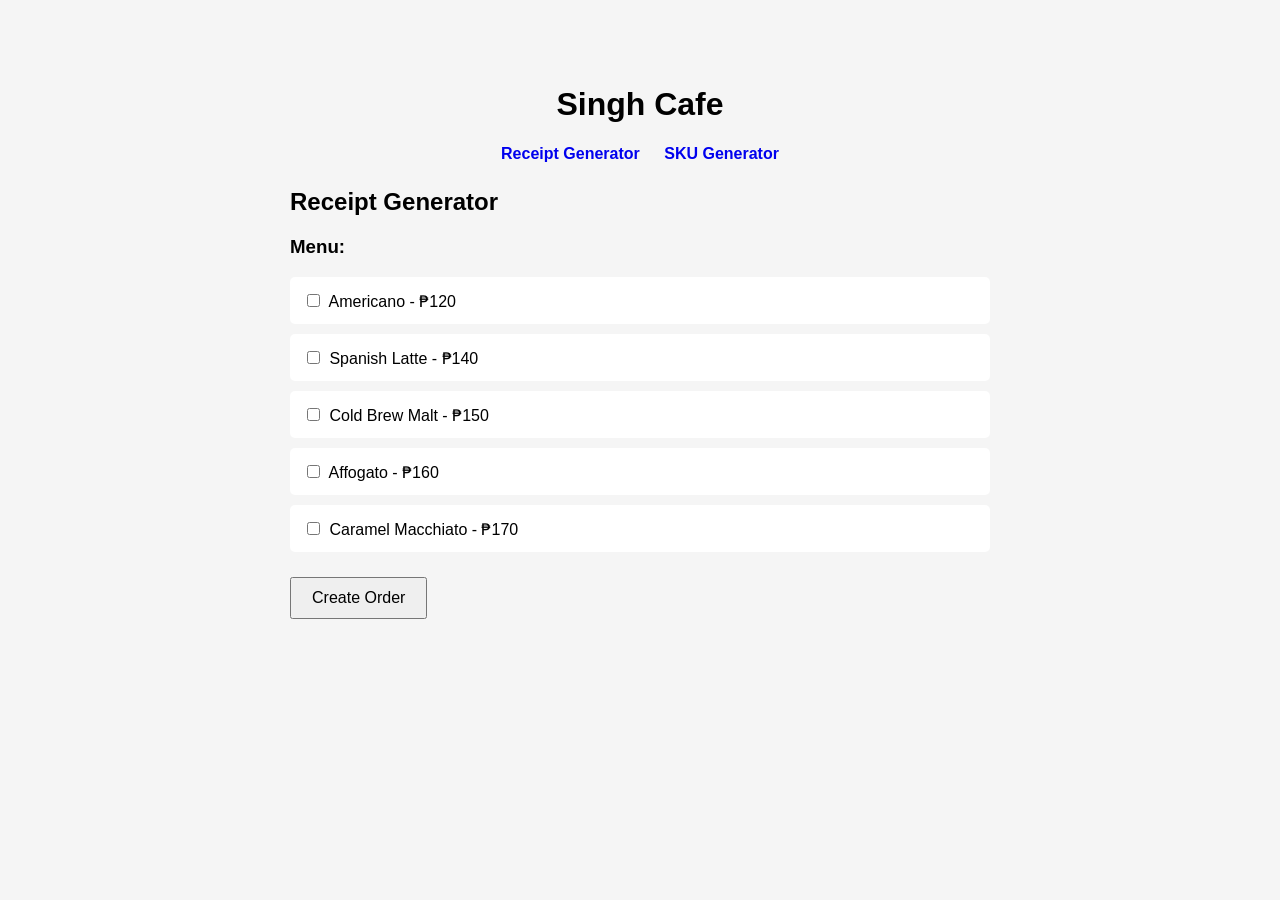
==== index.html @ 4f9ef0c6 "Add files via upload" ====
<!DOCTYPE html>
<html lang="en">
<head>
    <meta charset="UTF-8">
    <meta name="viewport" content="width=device-width, initial-scale=1.0">
    <title>Singh Cafe - Receipt Generator</title>

    <link rel="stylesheet"
          href="https://pyscript.net/releases/2026.7.3/core.css">
    <script type="module"
            src="https://pyscript.net/releases/2026.7.3/core.js"></script>

    <link rel="stylesheet" href="style.css">
</head>

<body>

    <h1>Singh Cafe</h1>

    <nav>
        <a href="index.html">Receipt Generator</a>
        <a href="sku.html">SKU Generator</a>
    </nav>

    <h2>Receipt Generator</h2>

    <h3>Menu:</h3>

    <label>
        <input type="checkbox" id="americano" value="120">
        Americano - ₱120
    </label>

    <label>
        <input type="checkbox" id="spanish-latte" value="140">
        Spanish Latte - ₱140
    </label>

    <label>
        <input type="checkbox" id="cold-brew" value="150">
        Cold Brew Malt - ₱150
    </label>

    <label>
        <input type="checkbox" id="affogato" value="160">
        Affogato - ₱160
    </label>

    <label>
        <input type="checkbox" id="caramel-macchiato" value="170">
        Caramel Macchiato - ₱170
    </label>

    <button id="create-order" py-click="create_order">
        Create Order
    </button>

    <div id="receipt" style="display: none;">
        <h2>Receipt:</h2>

        <p>Subtotal: ₱<span id="subtotal">0.00</span></p>
        <p>VAT: ₱<span id="vat">0.00</span></p>
        <p>Total Amount: ₱<span id="total">0.00</span></p>
    </div>

    <script type="py" src="main.py"></script>

</body>
</html>
---- style.css ----
body {
    font-family: Arial, sans-serif;
    max-width: 700px;
    margin: 40px auto;
    padding: 25px;
    background-color: #f5f5f5;
}

h1 {
    text-align: center;
}

nav {
    text-align: center;
    margin: 20px 0;
}

nav a {
    margin: 10px;
    text-decoration: none;
    font-weight: bold;
}

h2 {
    margin-top: 25px;
}

label {
    display: block;
    background-color: white;
    padding: 12px;
    margin: 10px 0;
    border-radius: 5px;
}

input {
    margin: 5px;
    padding: 7px;
}

button {
    margin-top: 15px;
    padding: 10px 20px;
    font-size: 16px;
    cursor: pointer;
}

#receipt,
#sku-result {
    margin-top: 30px;
    padding: 20px;
    background-color: white;
    border-radius: 8px;
}

#receipt p,
#sku-result p {
    font-size: 18px;
}
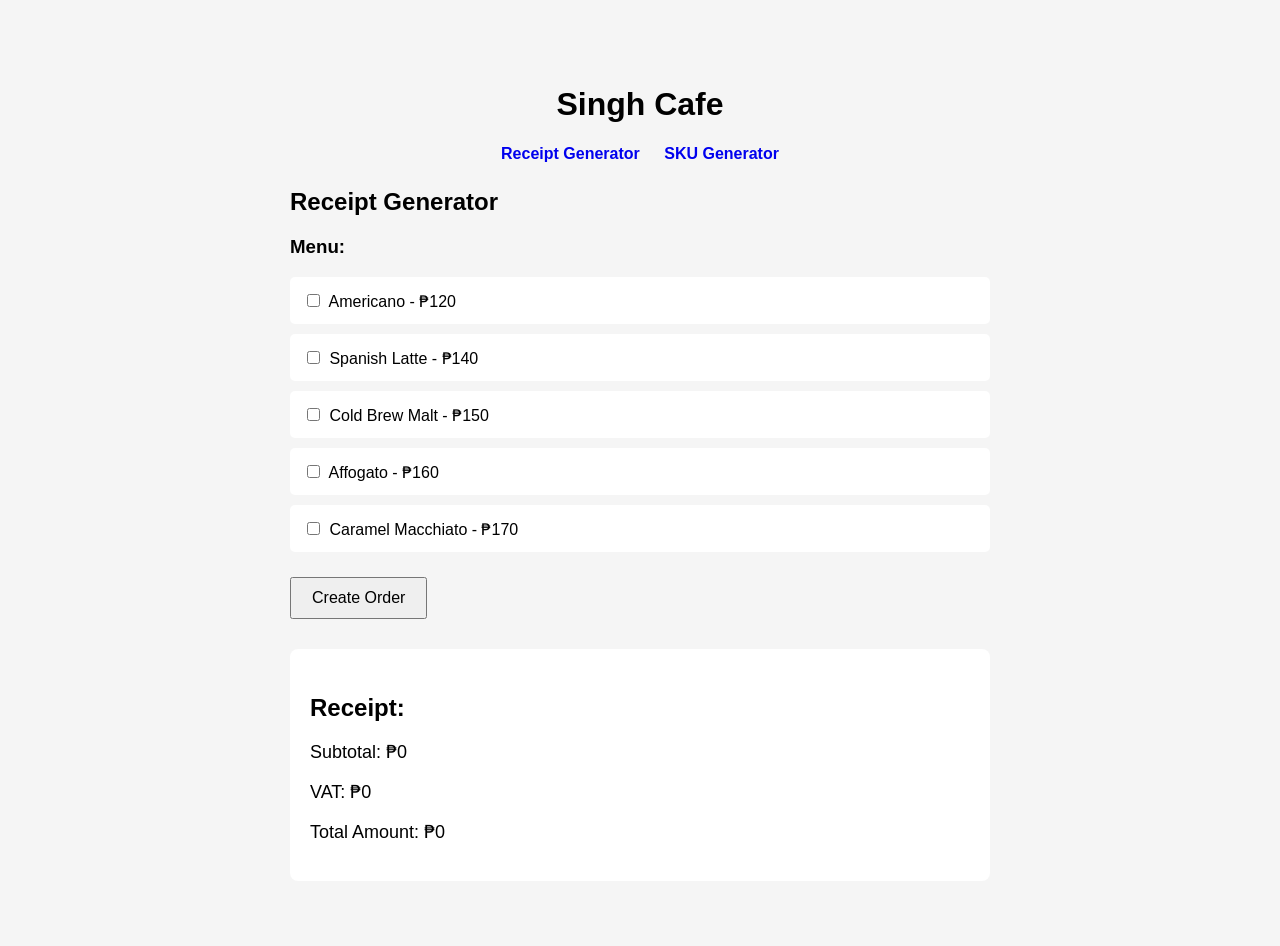
==== commit 3a9430b1: "Fix HTML structure and formatting issues" ====
--- a/index.html
+++ b/index.html
@@ -3,12 +3,17 @@
 <head>
     <meta charset="UTF-8">
     <meta name="viewport" content="width=device-width, initial-scale=1.0">
-    <title>Singh Cafe - Receipt Generator</title>
+    <link rel="stylesheet" href="https://pyscript.net/releases/2026.7.3/core.css" />
+        <script type="module" src="https://pyscript.net/releases/2026.7.3/core.js"></script>
+
+    <title>Singh Cafe</title>
 
     <link rel="stylesheet"
           href="https://pyscript.net/releases/2026.7.3/core.css">
+
     <script type="module"
-            src="https://pyscript.net/releases/2026.7.3/core.js"></script>
+            src="https://pyscript.net/releases/2026.7.3/core.js">
+    </script>
 
     <link rel="stylesheet" href="style.css">
 </head>
@@ -51,19 +56,23 @@
         Caramel Macchiato - ₱170
     </label>
 
-    <button id="create-order" py-click="create_order">
+    <button py-click="create_order">
         Create Order
     </button>
 
-    <div id="receipt" style="display: none;">
+    <div id="receipt">
+
         <h2>Receipt:</h2>
 
-        <p>Subtotal: ₱<span id="subtotal">0.00</span></p>
-        <p>VAT: ₱<span id="vat">0.00</span></p>
-        <p>Total Amount: ₱<span id="total">0.00</span></p>
+        <p>Subtotal: ₱<span id="subtotal">0</span></p>
+
+        <p>VAT: ₱<span id="vat">0</span></p>
+
+        <p>Total Amount: ₱<span id="total">0</span></p>
+
     </div>
 
     <script type="py" src="main.py"></script>
 
 </body>
-</html>+</html>
